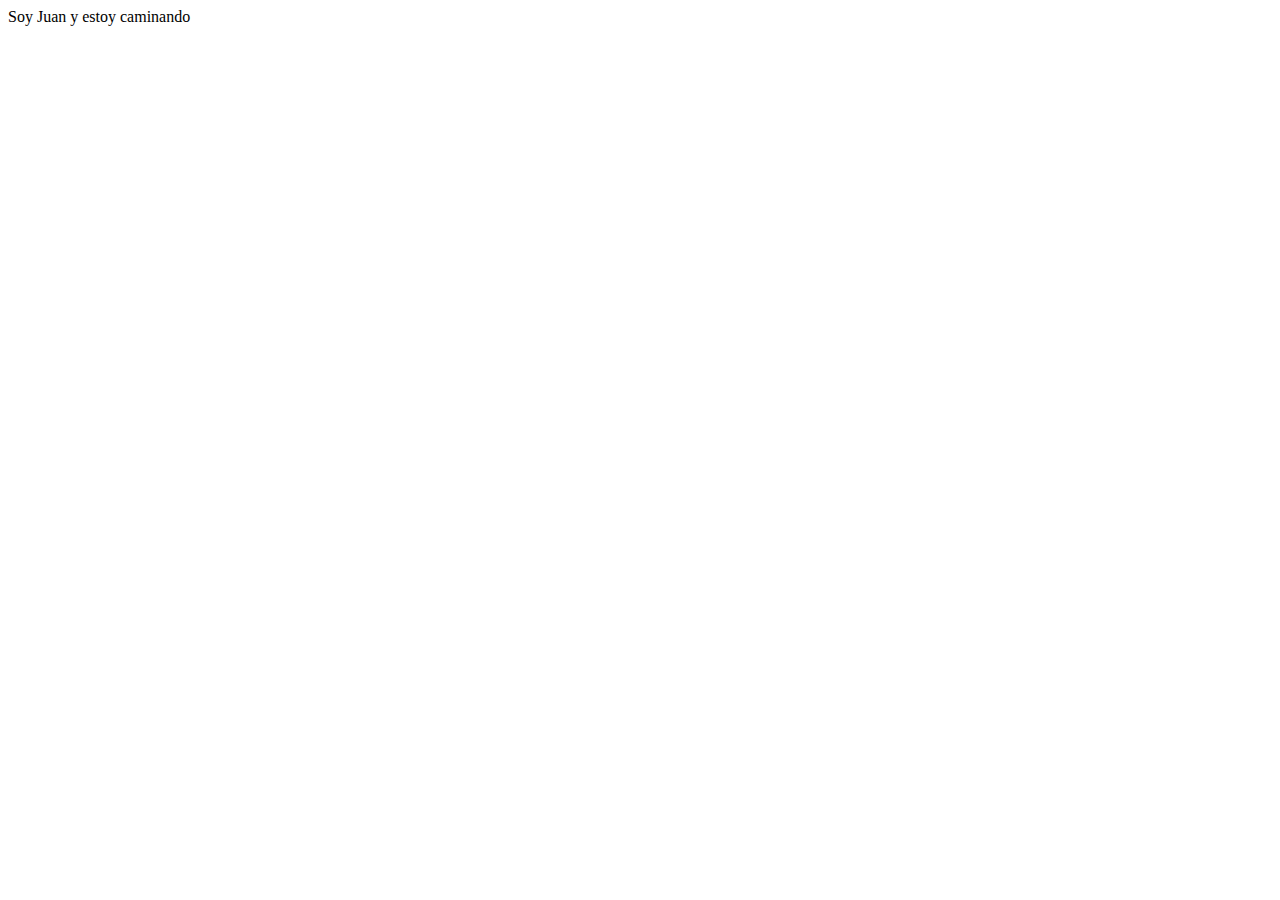
==== index.html @ 6744d2ed "Primer commit" ====
<!DOCTYPE html>
<html>
<head>
	<meta charset="utf-8">
	<meta name="viewport" content="width=device-width, initial-scale=1">
	<title>Javascript</title>
</head>
<body>


	
<script src="codigo.js"></script>
</body>
</html>
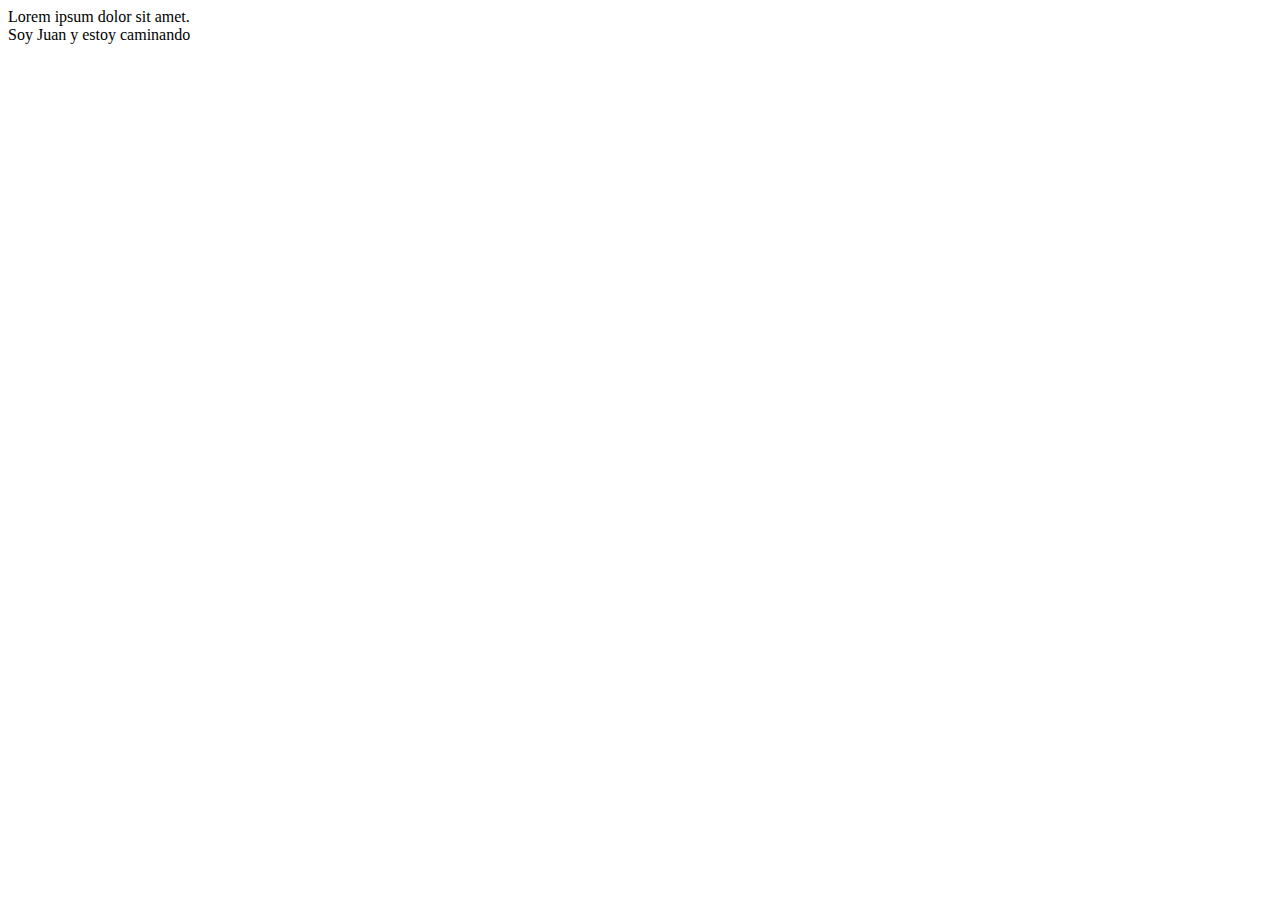
==== commit bf4edf0c: "Lorem Ipsum" ====
--- a/index.html
+++ b/index.html
@@ -6,9 +6,12 @@
 	<title>Javascript</title>
 </head>
 <body>
+<header></header>
 
+<main>Lorem ipsum dolor sit amet.</main>
+	
+<footer></footer>
 
-	
-<script src="codigo.js"></script>
+<script src="script.js"></script>
 </body>
 </html>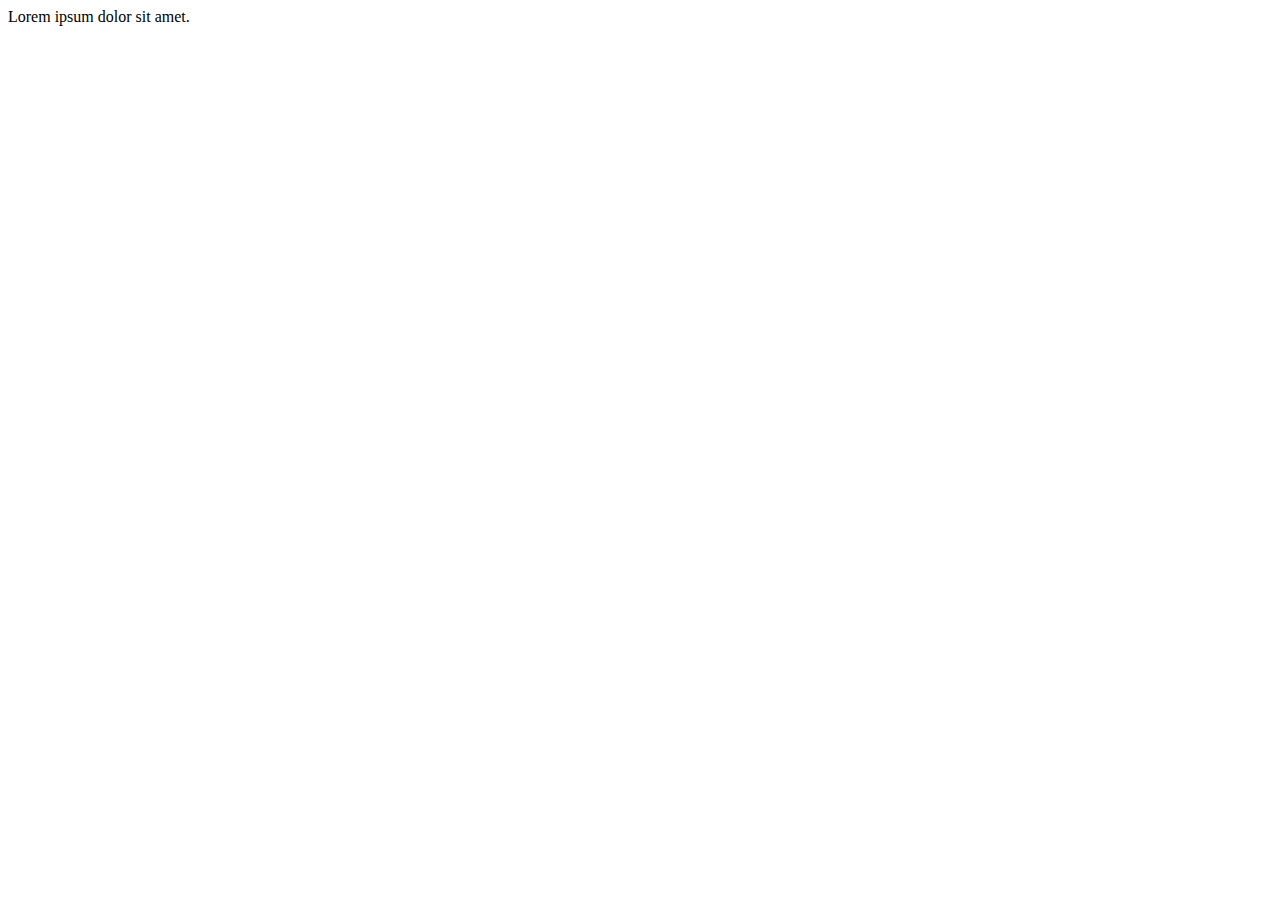
==== commit 30650fc6: "Ultimo proyecto, Menu desplegable... Agregando los demas archivos" ====
--- a/index.html
+++ b/index.html
@@ -1,17 +1,18 @@
 <!DOCTYPE html>
 <html>
-<head>
-	<meta charset="utf-8">
-	<meta name="viewport" content="width=device-width, initial-scale=1">
-	<title>Javascript</title>
-</head>
-<body>
-<header></header>
+  <head>
+    <meta charset="utf-8" />
+    <meta name="viewport" content="width=device-width, initial-scale=1" />
+    <title>Javascript</title>
+    <link rel="stylesheet" href="styles.css" />
+  </head>
+  <body>
+    <header></header>
 
-<main>Lorem ipsum dolor sit amet.</main>
-	
-<footer></footer>
+    <main>Lorem ipsum dolor sit amet.</main>
 
-<script src="script.js"></script>
-</body>
-</html>+    <footer></footer>
+
+    <script src="test.js"></script>
+  </body>
+</html>
